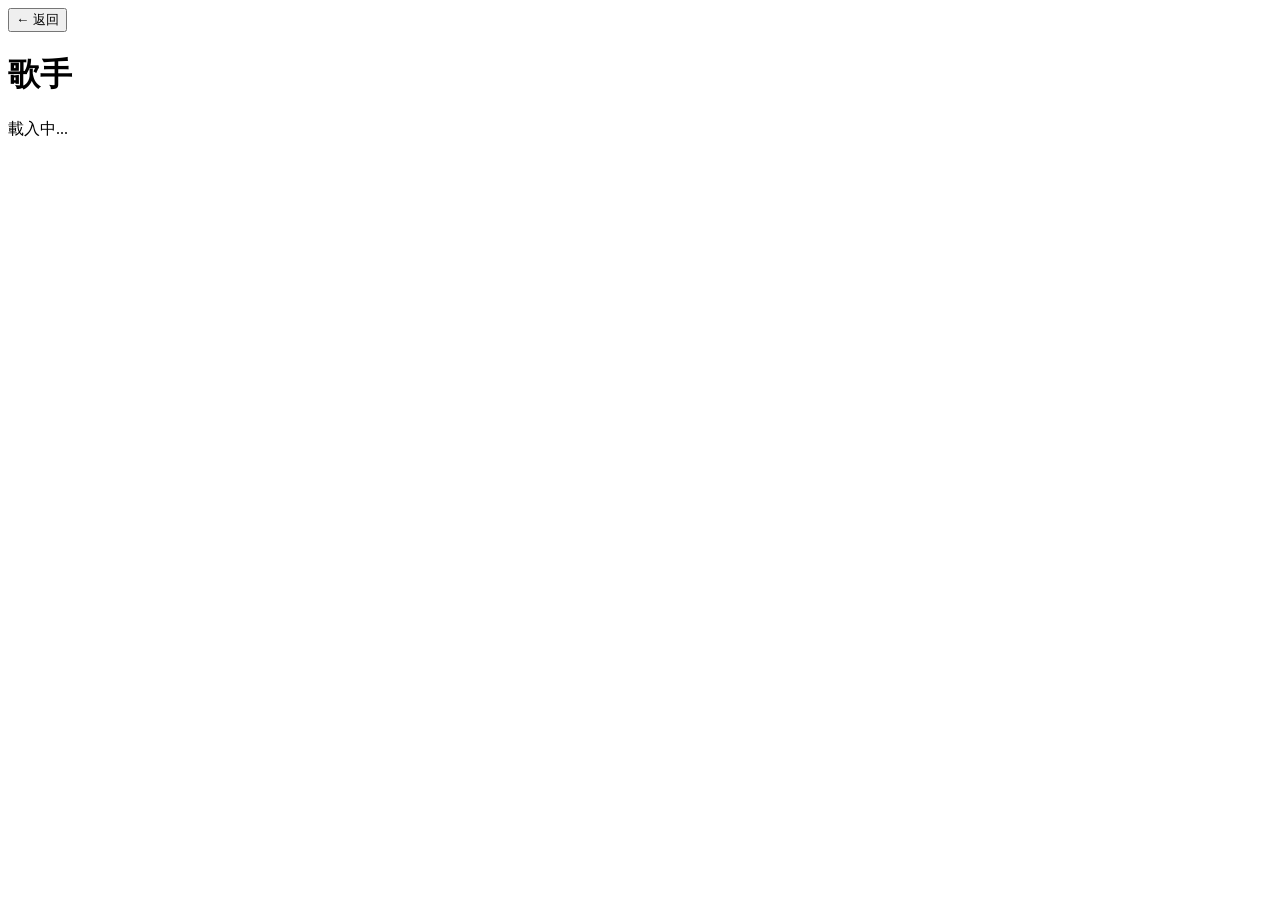
==== frontend/index.html @ 536959b8 "建立 GitHub Pages 前端頁面" ====
<!DOCTYPE html>
<html lang="zh-Hant">
<head>
  <meta charset="UTF-8">
  <meta name="viewport" content="width=device-width, initial-scale=1.0">
  <title>奶奶音樂</title>
  <link
    rel="icon"
    type="image/png"
    href="https://raw.githubusercontent.com/embassysubtle1g/grandma-music-images/main/images/Taiwanese_songs_v3.png"
  >
  <link rel="stylesheet" href="./css/style.css">
  <script src="./js/script.js" defer></script>
</head>

<body>
  <!-- 固定頂部 -->
  <div id="header">
    <button id="backButton" onclick="showArtistsPage()">
      ← 返回
    </button>

    <h1 id="pageTitle">歌手</h1>
  </div>

  <!-- 歌手列表 -->
  <div id="artistList"></div>

  <!-- 歌曲列表 -->
  <div id="songList" style="display:none;">
    <div id="songs"></div>
  </div>

  <!-- Loading -->
  <div id="loading">
    <div class="spinner"></div>
    <div class="loading-text">
      載入中...
    </div>
  </div>
</body>
</html>
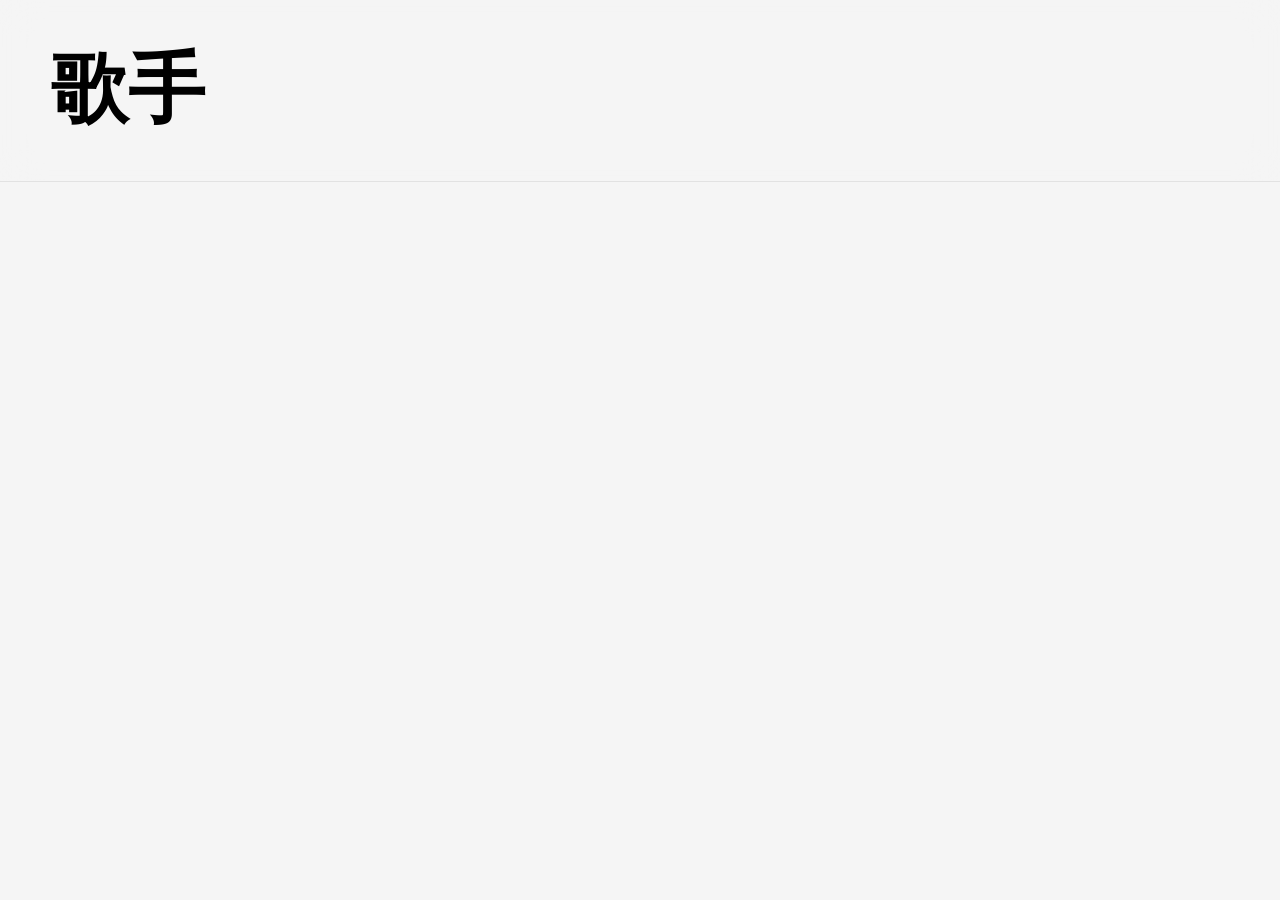
==== commit aaf9c293: "Use local project logo as website favicon" ====
--- a/frontend/index.html
+++ b/frontend/index.html
@@ -7,7 +7,7 @@
   <link
     rel="icon"
     type="image/png"
-    href="https://raw.githubusercontent.com/embassysubtle1g/grandma-music-images/main/images/Taiwanese_songs_v3.png"
+    href="./images/Taiwanese_songs.png"
   >
   <link rel="stylesheet" href="./css/style.css">
   <script src="./js/script.js" defer></script>
--- a/frontend/css/style.css
+++ b/frontend/css/style.css
@@ -0,0 +1,187 @@
+body {
+  margin: 0;
+  font-family: Arial, sans-serif;
+  background: #f5f5f5;
+}
+
+/* ====================
+   固定最上方 Header
+   ==================== */
+
+#header {
+  position: sticky;
+  top: 0;
+  z-index: 1000;
+
+  display: flex;
+  align-items: center;
+
+  background: rgba(245, 245, 245, 0.75);
+
+  backdrop-filter: blur(20px);
+  -webkit-backdrop-filter: blur(20px);
+
+  padding: 3vw 4vw;
+
+  box-sizing: border-box;
+
+  border-bottom: 1px solid rgba(0, 0, 0, 0.08);
+}
+
+/* 標題 */
+
+h1 {
+  padding: 0;
+  margin: 0;
+
+  font-size: 6vw;
+  font-weight: bold;
+
+  flex: 1;
+}
+
+/* 返回按鈕 */
+
+#backButton {
+  background: white;
+
+  border: none;
+  border-radius: 3vw;
+
+  padding: 2vw 4vw;
+  margin-right: 3vw;
+
+  font-size: 5vw;
+
+  cursor: pointer;
+}
+
+#backButton:hover {
+  background: #eeeeee;
+}
+
+/* ====================
+   歌手列表
+   ==================== */
+
+#artistList {
+  display: flex;
+  flex-direction: column;
+
+  gap: 3vw;
+  padding: 4vw;
+}
+
+.artist {
+  display: flex;
+  align-items: center;
+
+  background: white;
+  border-radius: 4vw;
+  padding: 3vw;
+
+  cursor: pointer;
+}
+
+.artist img {
+  width: 25vw;
+  height: 25vw;
+
+  object-fit: cover;
+  border-radius: 3vw;
+
+  flex-shrink: 0;
+}
+
+.artist-name {
+  font-size: 6vw;
+  margin-left: 5vw;
+  font-weight: bold;
+}
+
+/* ====================
+   歌曲
+   ==================== */
+
+#songList {
+  padding: 4vw;
+}
+
+.song {
+  background: white;
+
+  padding: 5vw;
+  margin-bottom: 3vw;
+
+  border-radius: 4vw;
+
+  font-size: 6vw;
+  font-weight: bold;
+
+  cursor: pointer;
+}
+
+.song:hover {
+  background: #eeeeee;
+}
+
+/* ====================
+   頁面動畫
+   ==================== */
+
+.page-enter {
+  animation: pageEnter 0.3s ease;
+}
+
+@keyframes pageEnter {
+  from {
+    opacity: 0;
+    transform: translateY(20px);
+  }
+
+  to {
+    opacity: 1;
+    transform: translateY(0);
+  }
+}
+
+/* ====================
+   Loading
+   ==================== */
+
+#loading {
+  position: fixed;
+  inset: 0;
+
+  display: none;
+  flex-direction: column;
+  justify-content: center;
+  align-items: center;
+
+  background: rgba(245, 245, 245, 0.9);
+
+  z-index: 9999;
+}
+
+.spinner {
+  width: 12vw;
+  height: 12vw;
+
+  border: 1vw solid #ddd;
+  border-top: 1vw solid #333;
+
+  border-radius: 50%;
+
+  animation: spin 0.8s linear infinite;
+}
+
+.loading-text {
+  margin-top: 4vw;
+  font-size: 5vw;
+}
+
+@keyframes spin {
+  to {
+    transform: rotate(360deg);
+  }
+}
